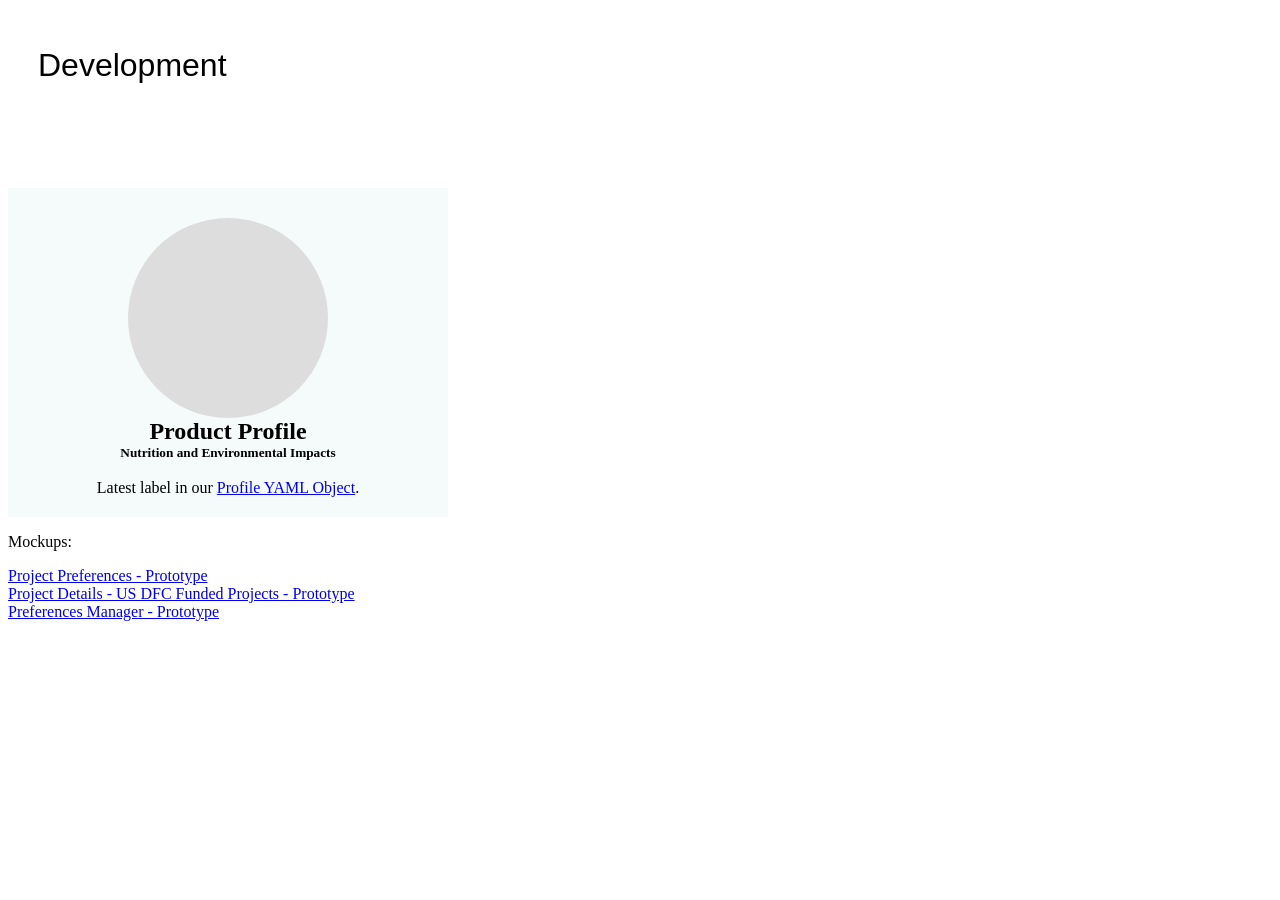
==== index.html @ 4176bf74 "Updated README.md, index.html, processes.md..." ====
<!DOCTYPE html>
<html lang="en-us">
<head>

<meta charset="utf-8">
<meta http-equiv="content-type" content="text/html; charset=UTF-8">
<title>Profile Tools</title>
<link rel="shortcut icon" href="data:image/x-icon;," type="image/x-icon">
<meta name="viewport" content="width=device-width, initial-scale=1">

<!-- For menu.js -->
<link type="text/css" href="../localsite/css/base.css" rel="stylesheet" id="/localsite/css/base.css" />
<script type="text/javascript" src="../localsite/js/jquery.min.js" id="/localsite/js/jquery.min.js"></script>
<script type="text/javascript" src="../localsite/js/localsite.js?showheader=true&showsearch=true"></script>

<!-- Side Nav -->
<link rel="stylesheet" href="../localsite/css/nav.css">
<script src="../localsite/js/nav.js"></script>

<script>
loadMarkdown("README.md", "readmeDiv", "_parent");
loadMarkdown("sources.md", "sourcesDiv", "_parent");
loadMarkdown("processes.md", "processesDiv", "_parent");
loadMarkdown("play.md", "playDiv", "_parent");
loadMarkdown("menu.md", "menuDiv", "_parent");
loadMarkdown("/io/coders/api.md", "apiDiv", "_parent");
</script>

<style>
h2 {
    font-size: 32px;
    padding-top: 20px;
    font-weight: 300;
    font-family: "Amaze", "Helvetica Neue", Helvetica, "Lato", sans-serif;
}
.headerImage{
    display: none;
}
#main-container {
    backgroundX: #fafafa;
}
.gobutton {
    margin: 0px;
    cursor: pointer;
    border-radius: 5px;
    font-size: 18px;
    padding: 14px 12px 15px 12px;
    min-height: 38px;
    color: #fff;
    box-sizing: border-box;
    background: #555;
    height: 48px;
    text-decoration: none;
}
.resultsHolder {
    background: rgba(33,33,33,0.95);
    color: #fff;
    padding: 10px 20px 10px 20px;
    font-size: 18px;
    border-radius: 5px;
    margin-bottom: 8px;
    line-height: 26px;
}
.txtbox {
    position: relative;
    overflow: hidden;
    outline: none;
    width: 100%;
    max-width: 190px;
    padding: 0 20px;
    height: 48px;
    line-height: 60px;
    font-size: 24px;
    color: #777;
    border: solid 1px #b7b7b7;
    border-radius: 5px;
    margin-right: 7px;
    white-space: nowrap;
    text-overflow: ellipsis;
    float: left;
}
@media (max-width: 1200px) {
    #rightcolumn {
        display:none;
    }
}
.popout {
    border: 1px solid #ccc;
    padding: 30px;
    width:100%;
    background:#eee;
}
.popout > h3 {
    margin-top:0px;
}

/* not yet working in widget bucket */
ol > li:before {
    border-radius:20px;
    background: red;
}
ol > li {
    colorX: blue;
}
.hideOnProjectsPage {
    display: none;
}
.projectsPage {
    display: block !important;
}
.sideMenuColumn {
  width: auto !important;
}
.dark .menuBuddyRight {
    background: #222 !important;
}
</style>
</head>

<body>

<div class="content contentpadding">

<div style="margin:0px 30px 30px 30px">
    <div id="readmeDiv"></div>

    <h2>Development</h2>

    <div style="float:left; width:33%">
      <div id="playDiv"></div>
    </div>
    <div style="float:left; padding-right:30px; width:33%">
      <div id="sourcesDiv"></div>
    </div>
    <div style="float:left; padding-right:30px; width:33%">
      <div id="processesDiv"></div>
    </div>
    
    <div style="clear:both"></div>
</div>

<!--
Cement is about 50% of state product listings, so we store cement profiles separately in the [cement folder](https://github.com/ModelEarth/profile/tree/main/cement/).
-->



  <!-- Also update community/projects -->
  <!-- Profile -->
    <section id="widgets">
    <div class="pagecard">
        <div class="cardstyle rowX" style="padding:0px">
          <!-- background-color:#eee; background-color:#f5fafb; -->
          <div class="table-cell sideMenuColumn" style="padding-top:30px;">
                <!-- style="width:150px" -->
                
                <div id="scopeMenu"></div>
                <!--
                <link type="text/css" rel="stylesheet" href="/localsite/css/menu.css" id="/localsite/css/menu.css" />
                -->
                <script type="text/javascript" src="/localsite/js/menu.js" id="/localsite/js/menu.js"></script>

                <script>
                scopeMenu={};
                scopeMenu.current = "Special"
                scopeMenu.layerJson = "/localsite/info/data/scope-menu.json";
                scopeMenu.revealButton = "#showScope"
                scopeMenu.menuDiv = "#scopeMenu";
                initMenu(scopeMenu);
                </script>
    
          </div>
          <div class="table-cell menuBuddy" style="padding-top:18px;padding-left:8px;padding-right:18px">
              <div id="widgetsDiv" style="padding:0 40px"></div>
              <div id="menuDiv"></div>
          </div>
          <div class="table-cell menuBuddyRight" style="padding:20px; padding-top:30px; min-width:350px;max-width:400px;background-color: #f5fafb;">
                <div style="text-align: center;">
                    <div style="display:inline-block; background-color:#ddd; border-radius:100px; width:200px; height:200px">&nbsp;</div>
                    <h1 style="margin:0px; padding:0px">Product Profile</h1>
                    <h5 style="margin:0px; padding:0px">Nutrition and Environmental Impacts</h5>
                    <br>
                    <!-- YAML TO HTML -->
                    Latest label in our <a href="/profile/item/">Profile YAML Object</a>.
                    <br>
                </div>

                <!--
                <div style="padding:0 20px;">
                The label above is formated in HTML on our <a href="../../io/template/">Environmental Impact Profiles page</a>.
                </div>
                -->

          </div>
        </div>
    </div>
    </section>

    <div id="apiDiv"></div>

    <p class="section-subtitle">Mockups:</p>
    <p>
        <a href="../team/preferences/preferences.html">Project Preferences - Prototype</a><br>
        <a href="preferences/projects">Project Details - US DFC Funded Projects - Prototype</a><br>
        <a href="preferences/manager.html">Preferences Manager - Prototype</a><br>
    </p>

  </div>
</div>

</body>
</html>
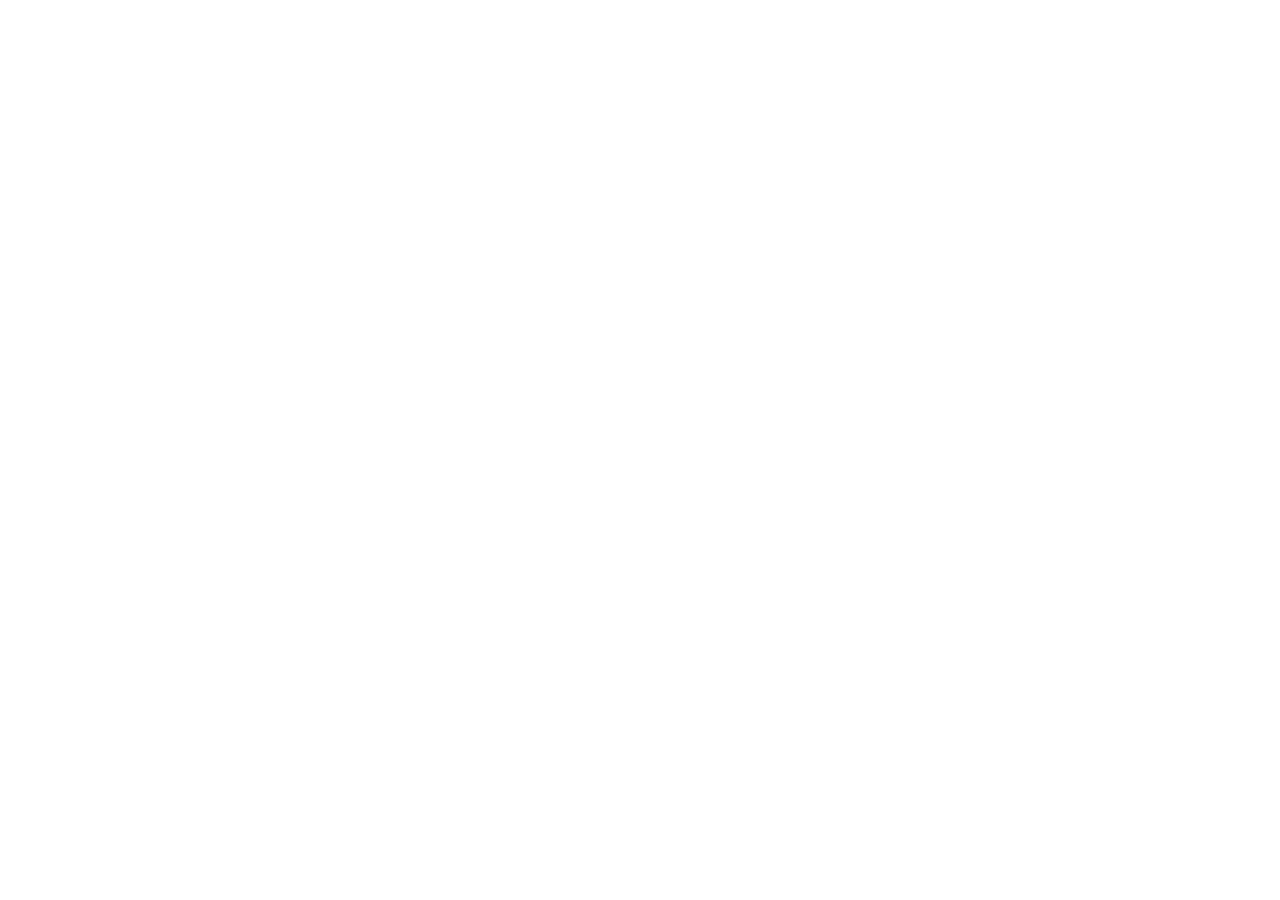
==== commit c1e201c6: "Section links" ====
--- a/index.html
+++ b/index.html
@@ -1,212 +1,22 @@
 <!DOCTYPE html>
 <html lang="en-us">
 <head>
-
 <meta charset="utf-8">
 <meta http-equiv="content-type" content="text/html; charset=UTF-8">
-<title>Profile Tools</title>
+<title>Localsite Start</title>
 <link rel="shortcut icon" href="data:image/x-icon;," type="image/x-icon">
 <meta name="viewport" content="width=device-width, initial-scale=1">
 
-<!-- For menu.js -->
-<link type="text/css" href="../localsite/css/base.css" rel="stylesheet" id="/localsite/css/base.css" />
-<script type="text/javascript" src="../localsite/js/jquery.min.js" id="/localsite/js/jquery.min.js"></script>
-<script type="text/javascript" src="../localsite/js/localsite.js?showheader=true&showsearch=true"></script>
-
-<!-- Side Nav -->
-<link rel="stylesheet" href="../localsite/css/nav.css">
-<script src="../localsite/js/nav.js"></script>
-
+<link type="text/css" rel="stylesheet" href="/localsite/css/base.css" id="/localsite/css/base.css" />
+<script type="text/javascript" src="/localsite/js/localsite.js?showheader=true"></script>
 <script>
 loadMarkdown("README.md", "readmeDiv", "_parent");
-loadMarkdown("sources.md", "sourcesDiv", "_parent");
-loadMarkdown("processes.md", "processesDiv", "_parent");
-loadMarkdown("play.md", "playDiv", "_parent");
-loadMarkdown("menu.md", "menuDiv", "_parent");
-loadMarkdown("/io/coders/api.md", "apiDiv", "_parent");
 </script>
-
-<style>
-h2 {
-    font-size: 32px;
-    padding-top: 20px;
-    font-weight: 300;
-    font-family: "Amaze", "Helvetica Neue", Helvetica, "Lato", sans-serif;
-}
-.headerImage{
-    display: none;
-}
-#main-container {
-    backgroundX: #fafafa;
-}
-.gobutton {
-    margin: 0px;
-    cursor: pointer;
-    border-radius: 5px;
-    font-size: 18px;
-    padding: 14px 12px 15px 12px;
-    min-height: 38px;
-    color: #fff;
-    box-sizing: border-box;
-    background: #555;
-    height: 48px;
-    text-decoration: none;
-}
-.resultsHolder {
-    background: rgba(33,33,33,0.95);
-    color: #fff;
-    padding: 10px 20px 10px 20px;
-    font-size: 18px;
-    border-radius: 5px;
-    margin-bottom: 8px;
-    line-height: 26px;
-}
-.txtbox {
-    position: relative;
-    overflow: hidden;
-    outline: none;
-    width: 100%;
-    max-width: 190px;
-    padding: 0 20px;
-    height: 48px;
-    line-height: 60px;
-    font-size: 24px;
-    color: #777;
-    border: solid 1px #b7b7b7;
-    border-radius: 5px;
-    margin-right: 7px;
-    white-space: nowrap;
-    text-overflow: ellipsis;
-    float: left;
-}
-@media (max-width: 1200px) {
-    #rightcolumn {
-        display:none;
-    }
-}
-.popout {
-    border: 1px solid #ccc;
-    padding: 30px;
-    width:100%;
-    background:#eee;
-}
-.popout > h3 {
-    margin-top:0px;
-}
-
-/* not yet working in widget bucket */
-ol > li:before {
-    border-radius:20px;
-    background: red;
-}
-ol > li {
-    colorX: blue;
-}
-.hideOnProjectsPage {
-    display: none;
-}
-.projectsPage {
-    display: block !important;
-}
-.sideMenuColumn {
-  width: auto !important;
-}
-.dark .menuBuddyRight {
-    background: #222 !important;
-}
-</style>
 </head>
 
 <body>
-
-<div class="content contentpadding">
-
-<div style="margin:0px 30px 30px 30px">
-    <div id="readmeDiv"></div>
-
-    <h2>Development</h2>
-
-    <div style="float:left; width:33%">
-      <div id="playDiv"></div>
-    </div>
-    <div style="float:left; padding-right:30px; width:33%">
-      <div id="sourcesDiv"></div>
-    </div>
-    <div style="float:left; padding-right:30px; width:33%">
-      <div id="processesDiv"></div>
-    </div>
-    
-    <div style="clear:both"></div>
+<div class="content contentpadding large-list">
+  <div id="readmeDiv"></div>
 </div>
-
-<!--
-Cement is about 50% of state product listings, so we store cement profiles separately in the [cement folder](https://github.com/ModelEarth/profile/tree/main/cement/).
--->
-
-
-
-  <!-- Also update community/projects -->
-  <!-- Profile -->
-    <section id="widgets">
-    <div class="pagecard">
-        <div class="cardstyle rowX" style="padding:0px">
-          <!-- background-color:#eee; background-color:#f5fafb; -->
-          <div class="table-cell sideMenuColumn" style="padding-top:30px;">
-                <!-- style="width:150px" -->
-                
-                <div id="scopeMenu"></div>
-                <!--
-                <link type="text/css" rel="stylesheet" href="/localsite/css/menu.css" id="/localsite/css/menu.css" />
-                -->
-                <script type="text/javascript" src="/localsite/js/menu.js" id="/localsite/js/menu.js"></script>
-
-                <script>
-                scopeMenu={};
-                scopeMenu.current = "Special"
-                scopeMenu.layerJson = "/localsite/info/data/scope-menu.json";
-                scopeMenu.revealButton = "#showScope"
-                scopeMenu.menuDiv = "#scopeMenu";
-                initMenu(scopeMenu);
-                </script>
-    
-          </div>
-          <div class="table-cell menuBuddy" style="padding-top:18px;padding-left:8px;padding-right:18px">
-              <div id="widgetsDiv" style="padding:0 40px"></div>
-              <div id="menuDiv"></div>
-          </div>
-          <div class="table-cell menuBuddyRight" style="padding:20px; padding-top:30px; min-width:350px;max-width:400px;background-color: #f5fafb;">
-                <div style="text-align: center;">
-                    <div style="display:inline-block; background-color:#ddd; border-radius:100px; width:200px; height:200px">&nbsp;</div>
-                    <h1 style="margin:0px; padding:0px">Product Profile</h1>
-                    <h5 style="margin:0px; padding:0px">Nutrition and Environmental Impacts</h5>
-                    <br>
-                    <!-- YAML TO HTML -->
-                    Latest label in our <a href="/profile/item/">Profile YAML Object</a>.
-                    <br>
-                </div>
-
-                <!--
-                <div style="padding:0 20px;">
-                The label above is formated in HTML on our <a href="../../io/template/">Environmental Impact Profiles page</a>.
-                </div>
-                -->
-
-          </div>
-        </div>
-    </div>
-    </section>
-
-    <div id="apiDiv"></div>
-
-    <p class="section-subtitle">Mockups:</p>
-    <p>
-        <a href="../team/preferences/preferences.html">Project Preferences - Prototype</a><br>
-        <a href="preferences/projects">Project Details - US DFC Funded Projects - Prototype</a><br>
-        <a href="preferences/manager.html">Preferences Manager - Prototype</a><br>
-    </p>
-
-  </div>
-</div>
-
 </body>
 </html>
